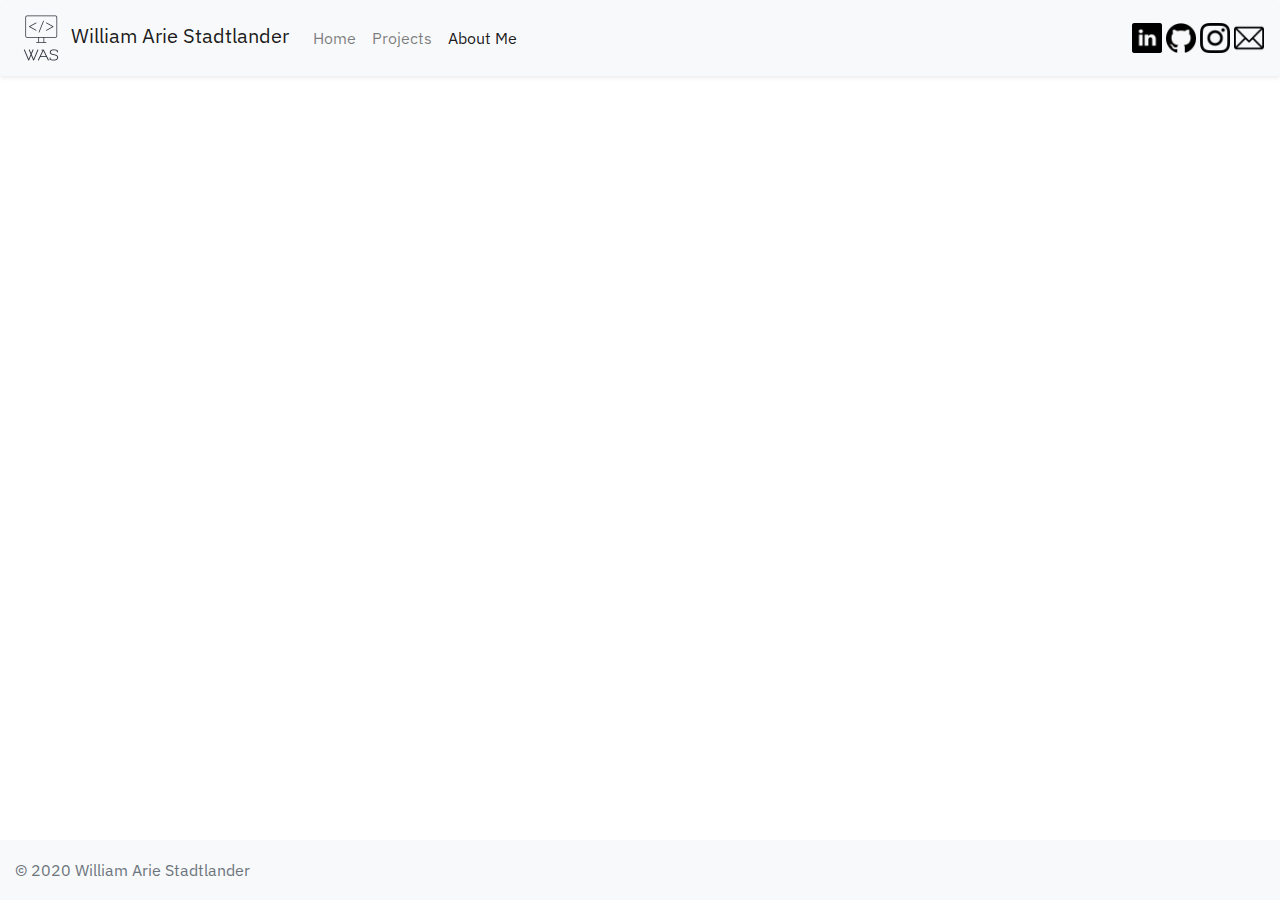
==== about.html @ e0a6a54c "12" ====
<!DOCTYPE html>
<html>
<head>
	<meta name="viewport" content="width=device-width, initial-scale=1">
	<!-- CSS -->
	<link rel="stylesheet" type="text/css" href="css/main.css">
	<!-- Font Family: IBM Plex Sans Regular 400 -->
	<link href="https://fonts.googleapis.com/css2?family=IBM+Plex+Sans&display=swap" rel="stylesheet">
	<!-- CSS For Bootstrap v4.5.2 -->
	<link rel="stylesheet" href="https://stackpath.bootstrapcdn.com/bootstrap/4.5.2/css/bootstrap.min.css" integrity="sha384-JcKb8q3iqJ61gNV9KGb8thSsNjpSL0n8PARn9HuZOnIxN0hoP+VmmDGMN5t9UJ0Z" crossorigin="anonymous">
	<title>William Arie Stadtlander</title>
	<link rel="icon" href="src/wlogobg.png">
</head>
<body style="font-family: 'IBM Plex Sans', sans-serif;">
	<header class="sticky-top">
		<nav class="navbar navbar-expand-lg navbar-light bg-light shadow-sm rounded">
			<a class="navbar-brand" href="https://wastadt.com/">
				<img src="src/wlogo.png" width="50" height="50" alt="William Arie Stadtlander">
				William Arie Stadtlander
			</a>
			<button class="navbar-toggler" type="button" data-toggle="collapse" data-target="#navbarData" aria-controls="navbarText" aria-expanded="false" aria-label="Toggle Navigation">
				<span class="navbar-toggler-icon"></span>
			</button>
			<div class="collapse navbar-collapse" id="navbarData">
				<ul class="navbar-nav mr-auto">
					<li class="nav-item">
						<a class="nav-link" href="https://wastadt.com/">Home</a>
					</li>
					<li class="nav-item">
						<a class="nav-link" href="https://wastadt.com/projects">Projects</a>
					</li>
					<li class="nav-item active">
						<a class="nav-link" href="https://wastadt.com/about">About Me <span class="sr-only">(current)</span></a>
					</li>
				</ul>
				<span class="navbar-text">
					<a href="https://www.linkedin.com/in/william-stadtlander-01a609192/" target="_blank">
						<img class="socialhover" src="src/linkedin.png" width="30" height="30" alt="LinkedIn">
					</a>
					<a href="https://github.com/wastadtlander" target="_blank">
						<img class="socialhover" src="src/github.png" width="30" height="30" alt="GitHub">
					</a>
					<a href="https://www.instagram.com/williamstadtlander/" target="_blank">
						<img class="socialhover" src="src/instagram.png" width="30" height="30" alt="Instagram">
					</a>
					<a href="mailto:wastadtlander@vt.edu">
						<img class="socialhover" src="src/mail.png" width="30" height="30" alt="Mail">
					</a>
				</span>
			</div>
		</nav>
	</header>
	<main class="pt-1">
		
	</main>
	<footer class="footer">
		<div class="container-fluid bg-light text-muted">
			<span>© 2020 William Arie Stadtlander</span>
		</div>
	</footer>
	

	<!-- JS For Bootstrap v4.5.2, Popper.js, and jQuery -->
	<script src="https://code.jquery.com/jquery-3.5.1.slim.min.js" integrity="sha384-DfXdz2htPH0lsSSs5nCTpuj/zy4C+OGpamoFVy38MVBnE+IbbVYUew+OrCXaRkfj" crossorigin="anonymous"></script>
	<script src="https://cdn.jsdelivr.net/npm/popper.js@1.16.1/dist/umd/popper.min.js" integrity="sha384-9/reFTGAW83EW2RDu2S0VKaIzap3H66lZH81PoYlFhbGU+6BZp6G7niu735Sk7lN" crossorigin="anonymous"></script>
	<script src="https://stackpath.bootstrapcdn.com/bootstrap/4.5.2/js/bootstrap.min.js" integrity="sha384-B4gt1jrGC7Jh4AgTPSdUtOBvfO8shuf57BaghqFfPlYxofvL8/KUEfYiJOMMV+rV" crossorigin="anonymous"></script>
</body>
</html>
---- css/main.css ----
html {
  position: relative;
  min-height: 100%;
}
body {
  margin-bottom: 60px; /* Margin bottom by footer height */
}
.footer {
  position: absolute;
  bottom: 0;
  width: 100%;
  height: 60px; /* Set the fixed height of the footer here */
  line-height: 60px; /* Vertically center the text there */
}
.socialhover {
	transition: transform .2s;
}
.socialhover:hover {
	transform: scale(1.2);
}
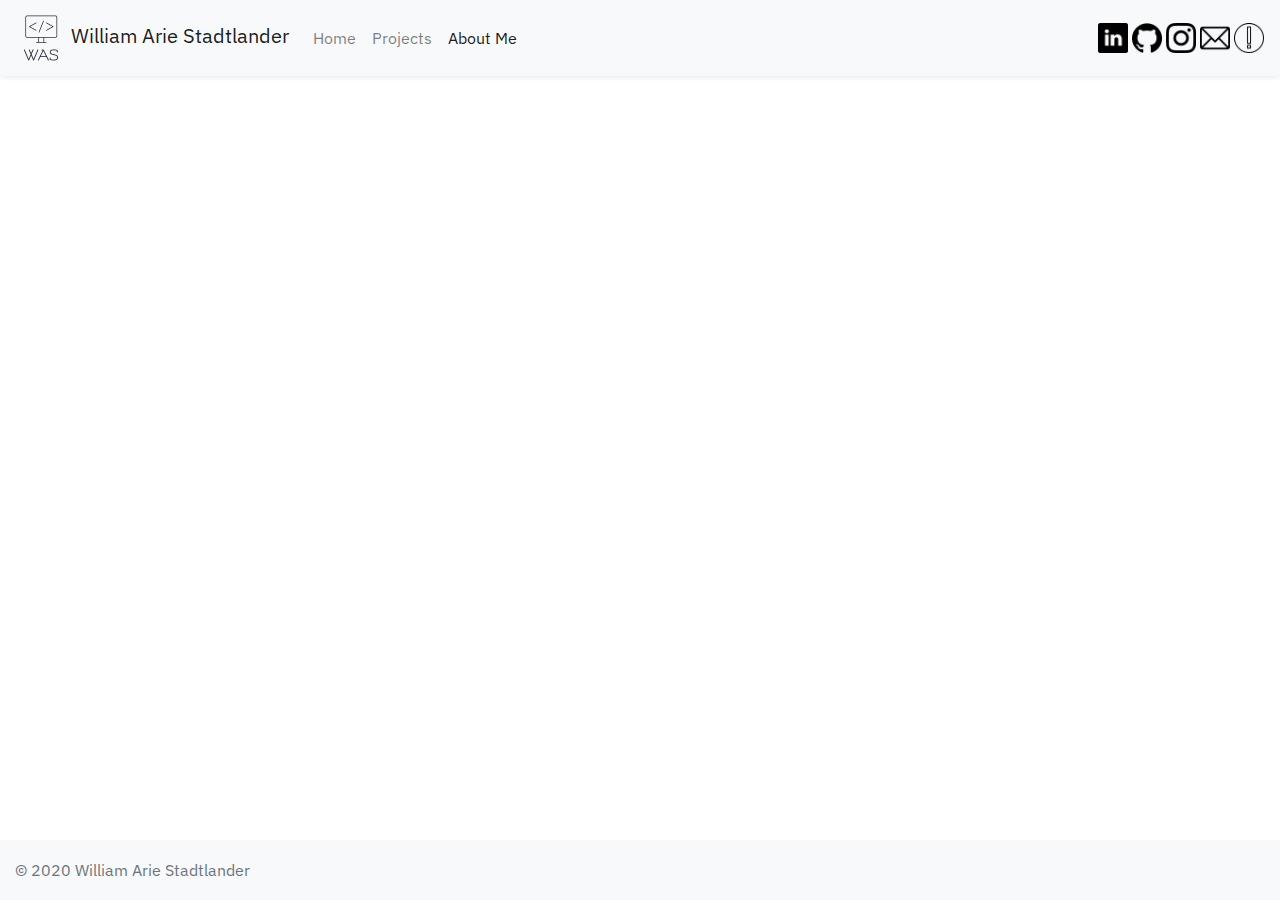
==== commit 6d8f941d: "13" ====
--- a/about.html
+++ b/about.html
@@ -46,6 +46,9 @@
 					<a href="mailto:wastadtlander@vt.edu">
 						<img class="socialhover" src="src/mail.png" width="30" height="30" alt="Mail">
 					</a>
+					<a href="#" data-toggle="modal" data-target="#gameModal">
+						<img onclick="main()" class="socialhover" src="src/emark.png" width="30" height="30" alt="Game">
+					</a>
 				</span>
 			</div>
 		</nav>
@@ -58,7 +61,52 @@
 			<span>© 2020 William Arie Stadtlander</span>
 		</div>
 	</footer>
-	
+
+	<!-- Extra Data -->
+	<div class="modal fade" id="gameModal" tabindex="-1">
+  		<div class="modal-dialog modal-dialog-centered">
+    		<div class="modal-content">
+      			<div class="modal-header">
+        			<h5>Mini Idle Game - <span id="num"></span></h5>
+        			<button type="button" class="close" data-dismiss="modal">
+        				<span>&times;</span>
+        			</button>
+      			</div>
+		  		<div class="modal-body">
+		  			<div class="row">
+		  				<div class="col-3">
+				    		<button type="button" class="btn btn-outline-secondary" >
+				    			Maker One
+				    		</button>
+				    		<hr>
+				    		Cost: <span id="costOne"></span>
+				    	</div>
+				    	<div class="col-3">
+				    		<button type="button" class="btn btn-outline-secondary" >
+				    			Maker Two
+				    		</button>
+				    		<hr>
+				    		Cost: <span id="costOne"></span>
+				    	</div>
+				    	<div class="col-3">
+				    		<button type="button" class="btn btn-outline-secondary" >
+				    			Maker Three
+				    		</button>
+				    		<hr>
+				    		Cost: <span id="costOne"></span>
+				    	</div>
+				    	<div class="col-3 border-left text-center">
+				    		Thanks for playing this little minigame!
+				    	</div>
+		  			</div>
+		  		</div>
+    		</div>
+  		</div>
+	</div>
+
+
+	<!-- JS For Game -->
+	<script src="js/game.js"></script>
 
 	<!-- JS For Bootstrap v4.5.2, Popper.js, and jQuery -->
 	<script src="https://code.jquery.com/jquery-3.5.1.slim.min.js" integrity="sha384-DfXdz2htPH0lsSSs5nCTpuj/zy4C+OGpamoFVy38MVBnE+IbbVYUew+OrCXaRkfj" crossorigin="anonymous"></script>
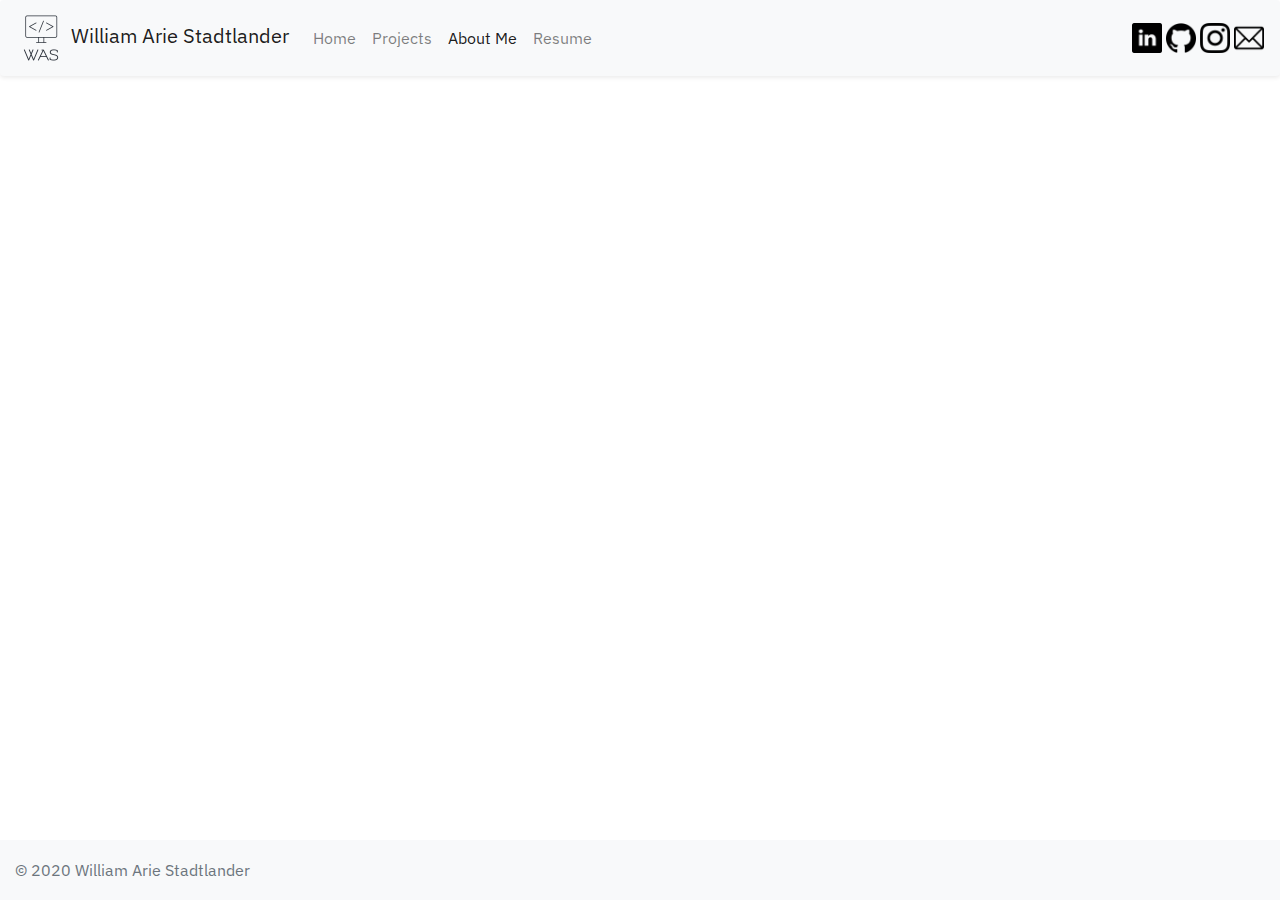
==== commit 6bc31689: "15" ====
--- a/about.html
+++ b/about.html
@@ -32,6 +32,9 @@
 					<li class="nav-item active">
 						<a class="nav-link" href="https://wastadt.com/about">About Me <span class="sr-only">(current)</span></a>
 					</li>
+					<li class="nav-item">
+						<a class="nav-link" href="src/StadtlanderWilliam.pdf">Resume</a>
+					</li>
 				</ul>
 				<span class="navbar-text">
 					<a href="https://www.linkedin.com/in/william-stadtlander-01a609192/" target="_blank">
@@ -45,9 +48,6 @@
 					</a>
 					<a href="mailto:wastadtlander@vt.edu">
 						<img class="socialhover" src="src/mail.png" width="30" height="30" alt="Mail">
-					</a>
-					<a href="#" data-toggle="modal" data-target="#gameModal">
-						<img onclick="main()" class="socialhover" src="src/emark.png" width="30" height="30" alt="Game">
 					</a>
 				</span>
 			</div>
